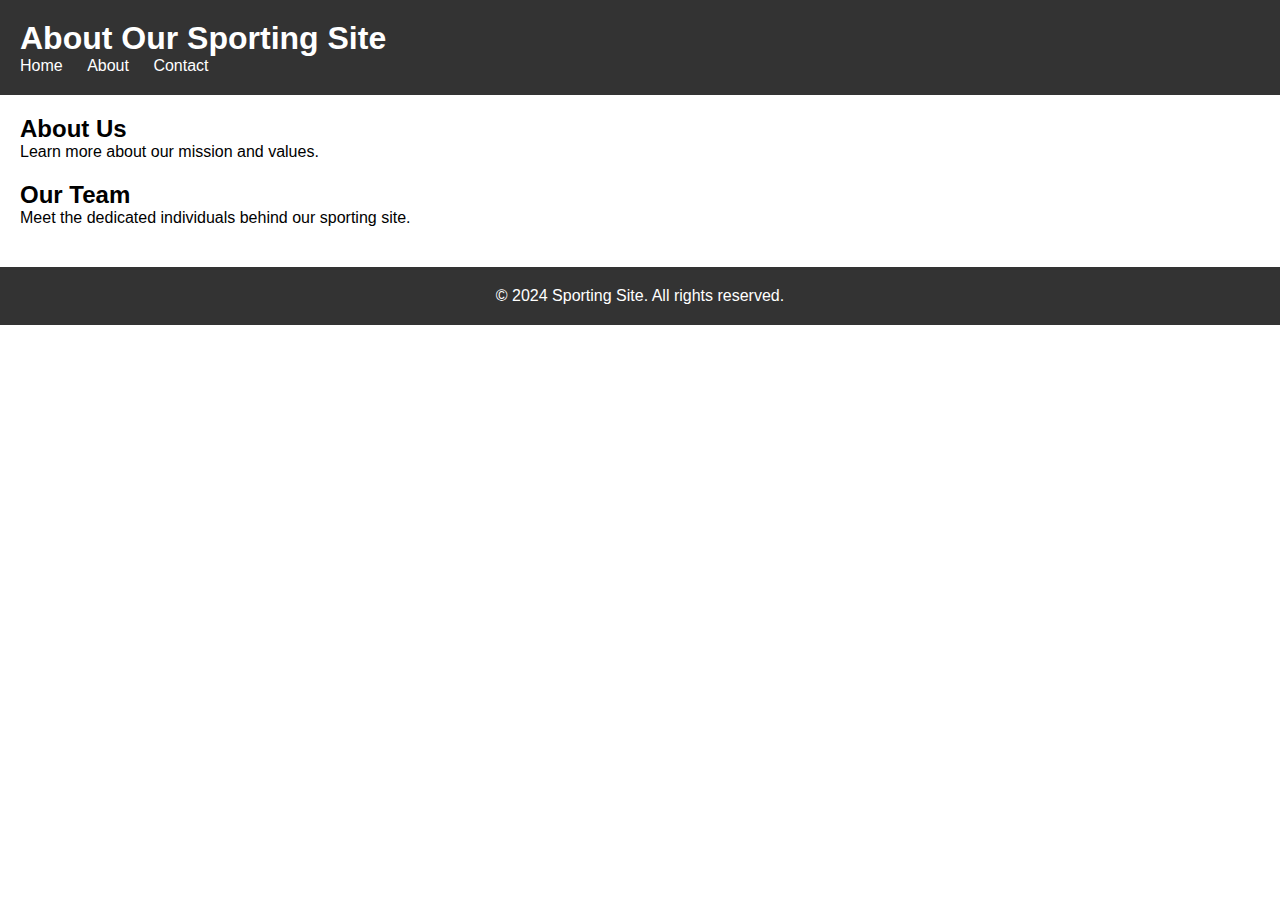
==== about.html @ ead0cbd1 "Initial commit" ====
<!DOCTYPE html>
<html lang="en">
  <head>
    <meta charset="UTF-8" />
    <meta name="viewport" content="width=device-width, initial-scale=1.0" />
    <title>Sporting Site - About</title>
    <link rel="stylesheet" href="style.css" />
  </head>
  <body>
    <header>
      <h1>About Our Sporting Site</h1>
      <nav>
        <ul>
          <li><a href="index.html">Home</a></li>
          <li><a href="about.html">About</a></li>
          <li><a href="contact.html">Contact</a></li>
        </ul>
      </nav>
    </header>
    <main>
      <section>
        <h2>About Us</h2>
        <p>Learn more about our mission and values.</p>
      </section>
      <section>
        <h2>Our Team</h2>
        <p>Meet the dedicated individuals behind our sporting site.</p>
      </section>
    </main>
    <footer>
      <p>&copy; 2024 Sporting Site. All rights reserved.</p>
    </footer>
  </body>
</html>
---- style.css ----
/* Resetting default margin and padding */
body,
h1,
h2,
p,
ul {
  margin: 0;
  padding: 0;
}

/* Setting default font */
body {
  font-family: Arial, sans-serif;
}

/* Header styles */
header {
  background-color: #333;
  color: #fff;
  padding: 20px;
}

header h1 {
  margin: 0;
}

/* Navigation styles */
nav ul {
  list-style-type: none;
}

nav ul li {
  display: inline;
  margin-right: 20px;
}

nav ul li a {
  color: #fff;
  text-decoration: none;
}

/* Main content styles */
main {
  padding: 20px;
}

section {
  margin-bottom: 20px;
}

/* Footer styles */
footer {
  background-color: #333;
  color: #fff;
  padding: 20px;
  text-align: center;
}

/* News styles */
.news {
  display: flex;
  flex-wrap: wrap;
  gap: 20px;
}

.news-item {
  background-color: #f0f0f0;
  padding: 10px;
  border-radius: 5px;
  box-shadow: 0 2px 4px rgba(0, 0, 0, 0.1);
  width: calc(50% - 10px);
  transition: transform 0.3s ease;
}

.news-item:hover {
  transform: translateY(-5px);
}

.news-item h3 {
  color: #333;
}

/* Animations */
@keyframes fadeIn {
  from {
    opacity: 0;
  }
  to {
    opacity: 1;
  }
}

@keyframes slideIn {
  from {
    transform: translateY(-50px);
  }
  to {
    transform: translateY(0);
  }
}

/* Different color schemes */
.news-item:nth-child(odd) {
  background-color: #ff6f61;
}

.news-item:nth-child(even) {
  background-color: #5a4fcf;
}

header,
footer {
  background-color: #333;
}

header h1,
nav ul li a {
  color: #fff;
}
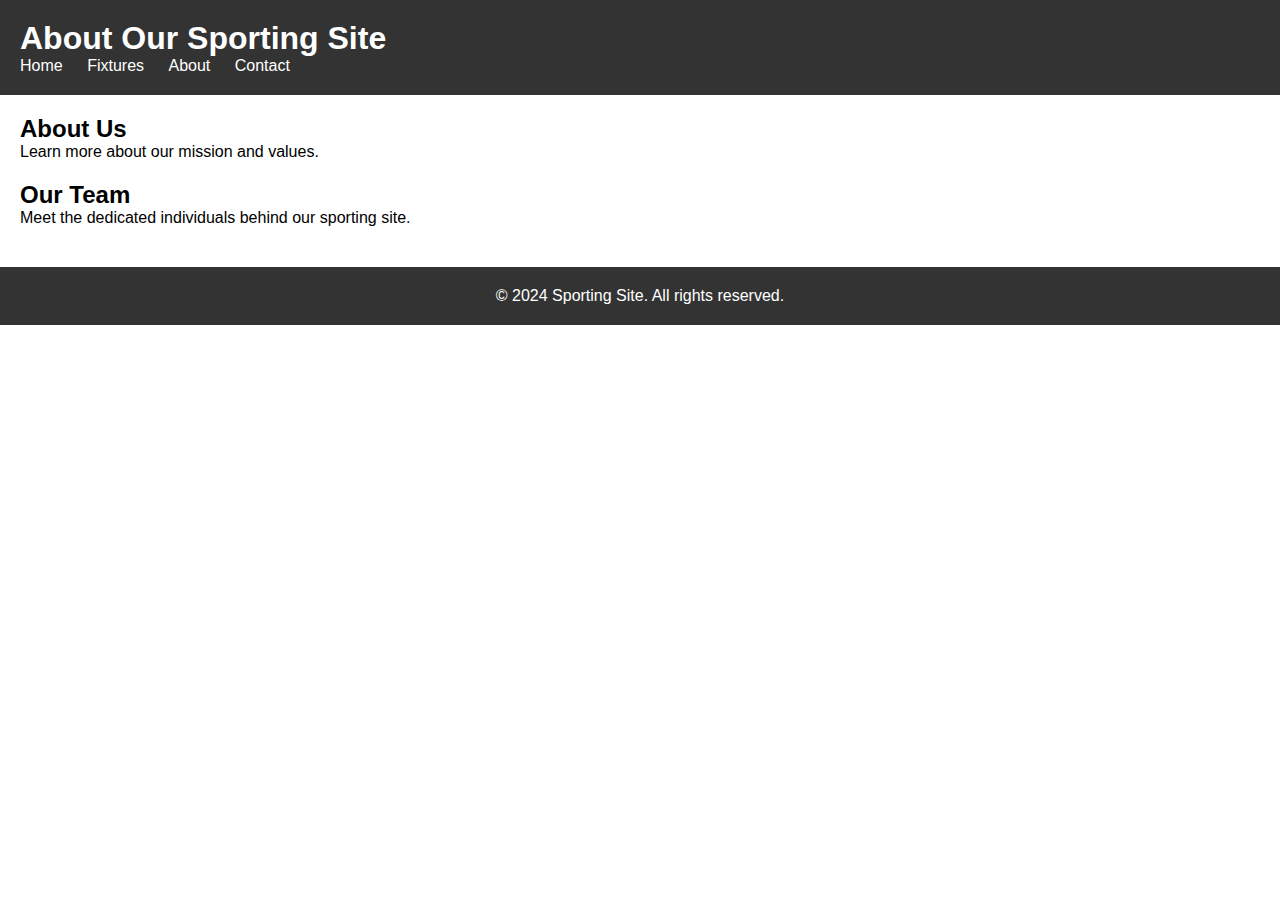
==== commit 777df464: "Add some new features" ====
--- a/about.html
+++ b/about.html
@@ -12,6 +12,7 @@
       <nav>
         <ul>
           <li><a href="index.html">Home</a></li>
+          <li><a href="fixtures.html">Fixtures</a></li>
           <li><a href="about.html">About</a></li>
           <li><a href="contact.html">Contact</a></li>
         </ul>
